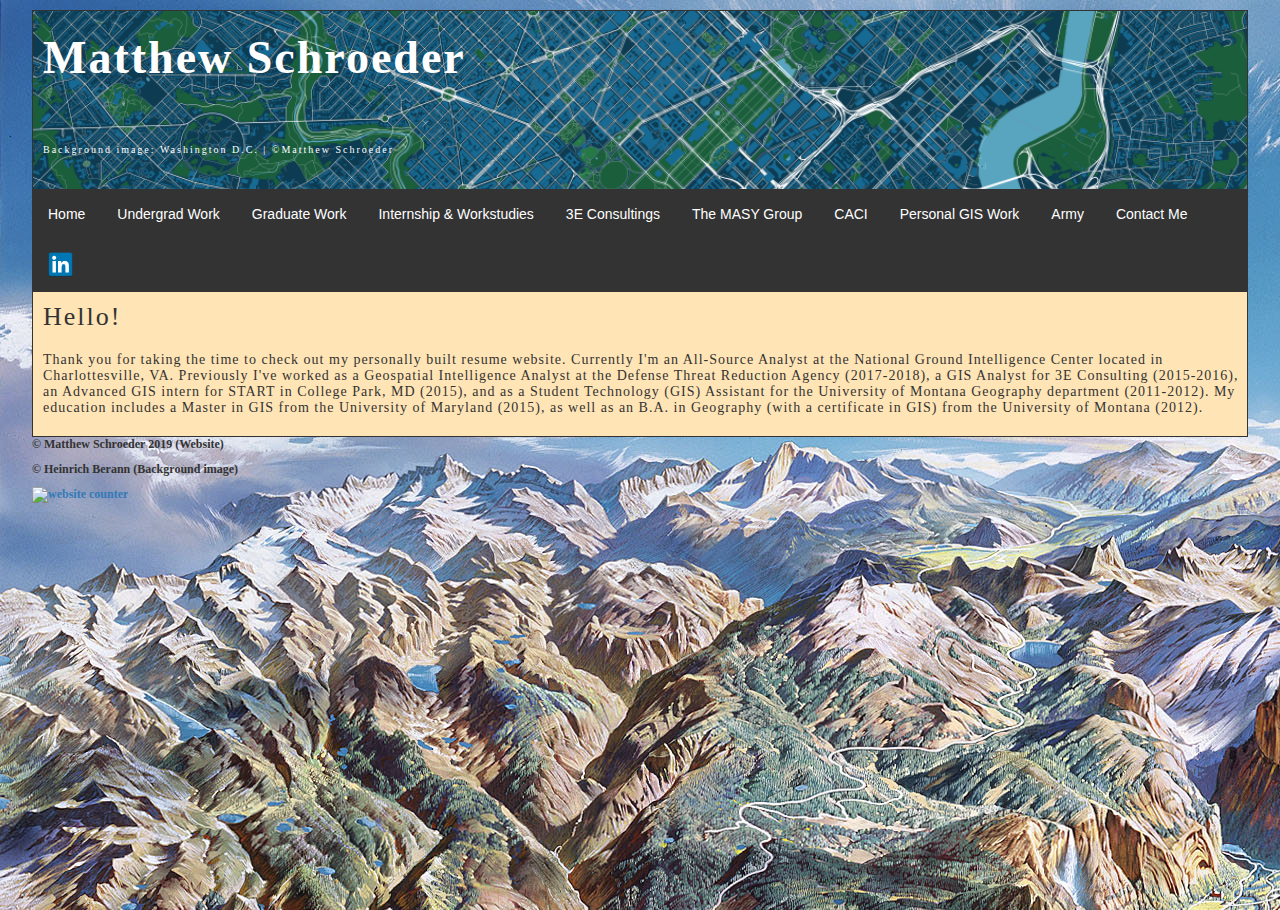
==== index.html @ b8b0f12e "Update index.html" ====
<!DOCTYPE html>
<html>
	<head>
		<meta charset="utf-8">
		<title>Matthew Schroeder Resume Site</title>
		<link href="layout.css" rel="stylesheet" type="text/css" media="screen" />
		<link href="content.css" rel="stylesheet" type="text/css" media="screen"/>
		<link rel="stylesheet" href="https://maxcdn.bootstrapcdn.com/bootstrap/3.3.7/css/bootstrap.min.css">
		<link rel="stylesheet" href="https://js.arcgis.com/4.6/esri/css/main.css">
		<script src="https://js.arcgis.com/4.6/"></script>
  		<meta name="viewport" content="initial-scale=1,maximum-scale=1,user-scalable=no">
	</head>
	
	<body>
		<div id="container">
			<div id="header">
				<h1><b>Matthew Schroeder</b></h1>
				<p>Background image: Washington D.C. | &copy;Matthew Schroeder</p>
			</div>
			<div id="nav">
				<ul>
				<li><a href="index.html">Home</a></li>
				<li><a href="Undergrad.html">Undergrad Work</a></li>
				<li><a href="Graduate.html">Graduate Work</a></li>
                <li><a href="Intern.html">Internship & Workstudies</a></li>
                <li><a href="3E.html">3E Consultings</a></li>
				<li><a href="Masy.html">The MASY Group</a></li>
				<li><a href="CACI.html">CACI</a></li>
				<li><a href="Personal.html">Personal GIS Work</a></li>
                <li><a href="Army.html">Army</a></li>
				<li><a href="About_Me.html">Contact Me</a></li>
				<li><a href="https://www.linkedin.com/in/schrodermatthew/" target="_blank"><img src="images/linkedin-logo.png" width="25" height="25"></a></li>
				</ul>
			</div>
				<div id="content">
					<h1>Hello!</h1>
					<p> Thank you for taking the time to check out my personally built resume website. Currently I'm an All-Source Analyst at the National Ground Intelligence Center located in Charlottesville, VA.
						Previously I've worked as a Geospatial Intelligence Analyst at the Defense Threat Reduction Agency (2017-2018), a GIS Analyst for 3E Consulting (2015-2016), 
                        an Advanced GIS intern for START in College Park, MD (2015), and as a Student Technology (GIS) Assistant for 
                        the University of Montana Geography department (2011-2012). My education includes a Master in GIS from 
                        the University of Maryland (2015), as well as an B.A. in Geography (with a certificate in GIS) from the University of Montana (2012).
						</p>

				</div>
				<div id="footer">
				<p>&copy; Matthew Schroeder 2019 (Website)</p>
				<p>&copy; Heinrich Berann (Background image)</p>
				<a href="http://www.hitwebcounter.com" target="_blank">
					<img src="http://hitwebcounter.com/counter/counter.php?page=6902435&style=0007&nbdigits=5&type=ip&initCount=0" title="website counter" Alt="website counter"   border="0" >
				</div>
			</div>
		</div>
	</body>
</html>
---- layout.css ----
body {height: 100%; margin: 0; padding: 0px; background-color:white; background-image: url("images/Heinrich_Berann_NPS_Yosemite.jpg");
}

html{height: 100%;}

#container{
	width: 95%;
	margin: 0 auto;
}

#header{
	height: 180px;
	margin: 10px 0 0 0;
	padding-left: 10px;
	background: url("images/Washington_DC.png");
	background-repeat:no-repeat;
	background-size: 100%;
	border: 1px solid #333;
	/*border-right: 10px solid #CCCC99; 
	border-left: 10px solid #CCCC99; 
	border-bottom: 3px solid #999966;
	border-top: 10px solid #999966;*/
}

#content {
	height: 0 auto;
	border: 1px solid #333;
	/*border-right: 1px solid #CCCC99; 
	border-left: 1px solid #CCCC99; 
	border-bottom: 1px solid #999966;
	border-top: 1px solid #999966;*/
	background-color: #ffe4b5;
}


#nav ul {
    list-style-type: none;
    margin: 0;
    padding: 0;
    overflow: hidden;
	background-color: #333;
}

#nav li {
    float: left;
}

#nav li a {
    display: block;
    color: white;
    text-align: center;
    padding: 14px 16px;
    text-decoration: none;
}

#nav li a:hover {
    background-color: #111;
}

#footer{
	font-family:Times;
	text-align:left;
	font: 12px Georgia, serif;
	font-weight: bold;

}

#mapCanvas { 
	height: 600px; 
	width: 800px; 
	margin: 0 auto; 
	padding: 0px; 
	border: 5px solid #606060
}
---- content.css ----
#header h1{
	font: 46px Georgia; 
	letter-spacing: 2px;
	color:white; /*rgb(255,51,0);*/
}

#header p{
	font: 10px Georgia; 
	letter-spacing: 2px;
	float: bottom;
	padding-top: 50px;
	color: white;
}

#content ul{
	font-size: 16px;
}

#content h1{
	font: 26px Georgia, serif; 
	letter-spacing: 2px;
	margin: 0 0 20px 0;
	padding-left: 10px;
	padding-top: 10px;
}

#content h2{
	font: 26px Georgia, serif;
	font-weight: bold;
	letter-spacing: 2px;
	margin: 0 0 20px 0;
	text-align: center;
	padding-left: 10px;
	padding-top: 25px;
}
#content h3{
	font: 32px Georgia, serif;
	letter-spacing: 2px;
	margin: 0 0 20px 0;
	text-align: center;
	padding-left: 10px;
	padding-top: 25px;
}

#content h4{
	font: 24px Georgia, serif; 
	letter-spacing: 2px;
	margin: 0 0 20px 0;
	text-align: center;
	padding-left: 10px;
	padding-top: 10px;
}

#content p, dl{
	font: 14px Georgia, serif; 
	letter-spacing: 1px;
	margin: 0 0 20px 0;
	padding-left: 10px;
	overflow: hidden;
}




#Map {
	height: 400px;
	width: 500px;
	Float: right;
	border-width: 2px;
	  border-style: solid;
	  border-color: black;
  }

#content img, iframe{
	display: block;
    margin-left: auto;
	margin-right: auto;
	border-width: 1px;
	  border-style: solid;
	  border-color: black;
}
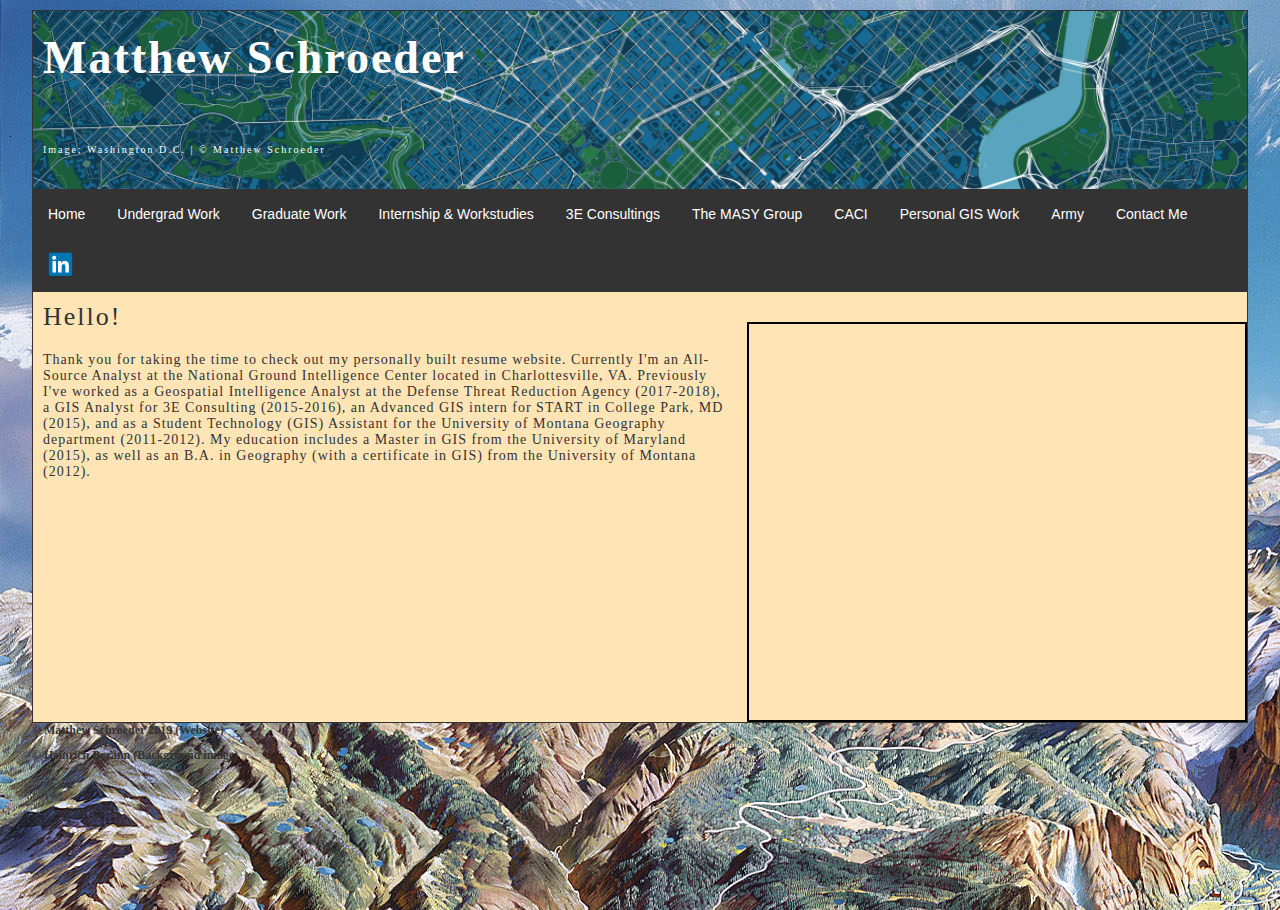
==== commit 4c819b0f: "Update index.html" ====
--- a/index.html
+++ b/index.html
@@ -9,46 +9,109 @@
 		<link rel="stylesheet" href="https://js.arcgis.com/4.6/esri/css/main.css">
 		<script src="https://js.arcgis.com/4.6/"></script>
   		<meta name="viewport" content="initial-scale=1,maximum-scale=1,user-scalable=no">
+		
+		<script>
+			require([
+				"esri/Map",
+				"esri/views/MapView",
+				"esri/widgets/BasemapToggle",
+				"dojo/domReady!"
+			  ],
+			  function(Map, MapView, BasemapToggle) {
+		
+				// Create the Maps with an initial basemap
+				var osm = new Map({
+				  basemap: "hybrid"
+				});
+		
+				// Maryland Map
+				var view = new MapView({
+				  container: "Map",
+				  map: osm,
+				  zoom: 1,
+				  center: [-100.985208, 36.860067] // longitude, latitude
+				});
+				var toggle = new BasemapToggle({ // 1 - Create the widget
+          view: view, // view that provides access to the map's 'topo' basemap
+          nextBasemap: "osm" // allows for toggling to the 'hybrid' basemap
+        });
+        view.ui.add(toggle, "top-right"); // Add widget to the top right corner of the view
+			  })
+			</script>	
 	</head>
 	
 	<body>
-		<div id="container">
-			<div id="header">
-				<h1><b>Matthew Schroeder</b></h1>
-				<p>Background image: Washington D.C. | &copy;Matthew Schroeder</p>
-			</div>
-			<div id="nav">
-				<ul>
-				<li><a href="index.html">Home</a></li>
-				<li><a href="Undergrad.html">Undergrad Work</a></li>
-				<li><a href="Graduate.html">Graduate Work</a></li>
-                <li><a href="Intern.html">Internship & Workstudies</a></li>
-                <li><a href="3E.html">3E Consultings</a></li>
-				<li><a href="Masy.html">The MASY Group</a></li>
-				<li><a href="CACI.html">CACI</a></li>
-				<li><a href="Personal.html">Personal GIS Work</a></li>
-                <li><a href="Army.html">Army</a></li>
-				<li><a href="About_Me.html">Contact Me</a></li>
-				<li><a href="https://www.linkedin.com/in/schrodermatthew/" target="_blank"><img src="images/linkedin-logo.png" width="25" height="25"></a></li>
-				</ul>
-			</div>
-				<div id="content">
-					<h1>Hello!</h1>
-					<p> Thank you for taking the time to check out my personally built resume website. Currently I'm an All-Source Analyst at the National Ground Intelligence Center located in Charlottesville, VA.
-						Previously I've worked as a Geospatial Intelligence Analyst at the Defense Threat Reduction Agency (2017-2018), a GIS Analyst for 3E Consulting (2015-2016), 
-                        an Advanced GIS intern for START in College Park, MD (2015), and as a Student Technology (GIS) Assistant for 
-                        the University of Montana Geography department (2011-2012). My education includes a Master in GIS from 
-                        the University of Maryland (2015), as well as an B.A. in Geography (with a certificate in GIS) from the University of Montana (2012).
-						</p>
-
+			<div id="container">
+				<div id="header">
+					<div class="row">
+						<div class="col-lg-12">
+							<h1><b>Matthew Schroeder</b></h1>
+						</div>
+					</div>
+					<div class="row">
+						<div class="col-lg-12">
+							<p>Image: Washington D.C. | &copy; Matthew Schroeder</p>
+						</div>
+					</div>
 				</div>
-				<div id="footer">
-				<p>&copy; Matthew Schroeder 2019 (Website)</p>
-				<p>&copy; Heinrich Berann (Background image)</p>
-				<a href="http://www.hitwebcounter.com" target="_blank">
-					<img src="http://hitwebcounter.com/counter/counter.php?page=6902435&style=0007&nbdigits=5&type=ip&initCount=0" title="website counter" Alt="website counter"   border="0" >
+				<div class="row">
+						<div class="col-lg-12">
+							<div id="nav">
+								<ul>
+								<li><a href="index.html">Home</a></li>
+								<li><a href="Undergrad.html">Undergrad Work</a></li>
+								<li><a href="Graduate.html">Graduate Work</a></li>
+								<li><a href="Intern.html">Internship & Workstudies</a></li>
+								<li><a href="3E.html">3E Consultings</a></li>
+								<li><a href="Masy.html">The MASY Group</a></li>
+								<li><a href="CACI.html">CACI</a></li>
+								<li><a href="Personal.html">Personal GIS Work</a></li>
+								<li><a href="Army.html">Army</a></li>
+								<li><a href="About_Me.html">Contact Me</a></li>
+								<li><a href="https://www.linkedin.com/in/schrodermatthew/" target="_blank"><img src="images/linkedin-logo.png" width="25" height="25"></a></li>
+								</ul>
+							</div>
+						</div>
+					</div>
+				
+	
+					<div id="content">
+						<div class="row">
+								<div class="col-lg-7" >
+									<h1>Hello!</h1>
+									<p>Thank you for taking the time to check out my personally built resume website. Currently I'm an All-Source Analyst at the National Ground Intelligence Center located in Charlottesville, VA.
+											Previously I've worked as a Geospatial Intelligence Analyst at the Defense Threat Reduction Agency (2017-2018), a GIS Analyst for 3E Consulting (2015-2016), 
+											an Advanced GIS intern for START in College Park, MD (2015), and as a Student Technology (GIS) Assistant for 
+											the University of Montana Geography department (2011-2012). My education includes a Master in GIS from 
+											the University of Maryland (2015), as well as an B.A. in Geography (with a certificate in GIS) from the University of Montana (2012).</p>
+									
+								</div>
+								<div class="col-lg-5">
+									<h4></h4>
+									<div id="Map"></div>
+								</div>
+						</div>
+	
+						
+							
+							
+							
+							
+							
+							
+							
+							
+							
+							
+							
+	
+					</div>
+					
+					<div id="footer">
+						<p>&copy; Matthew Schroeder 2019 (Website)</p>
+						<p>&copy; Heinrich Berann (Background image)</p>
+					</div>
 				</div>
 			</div>
-		</div>
-	</body>
-</html>
+		</body>
+	</html>
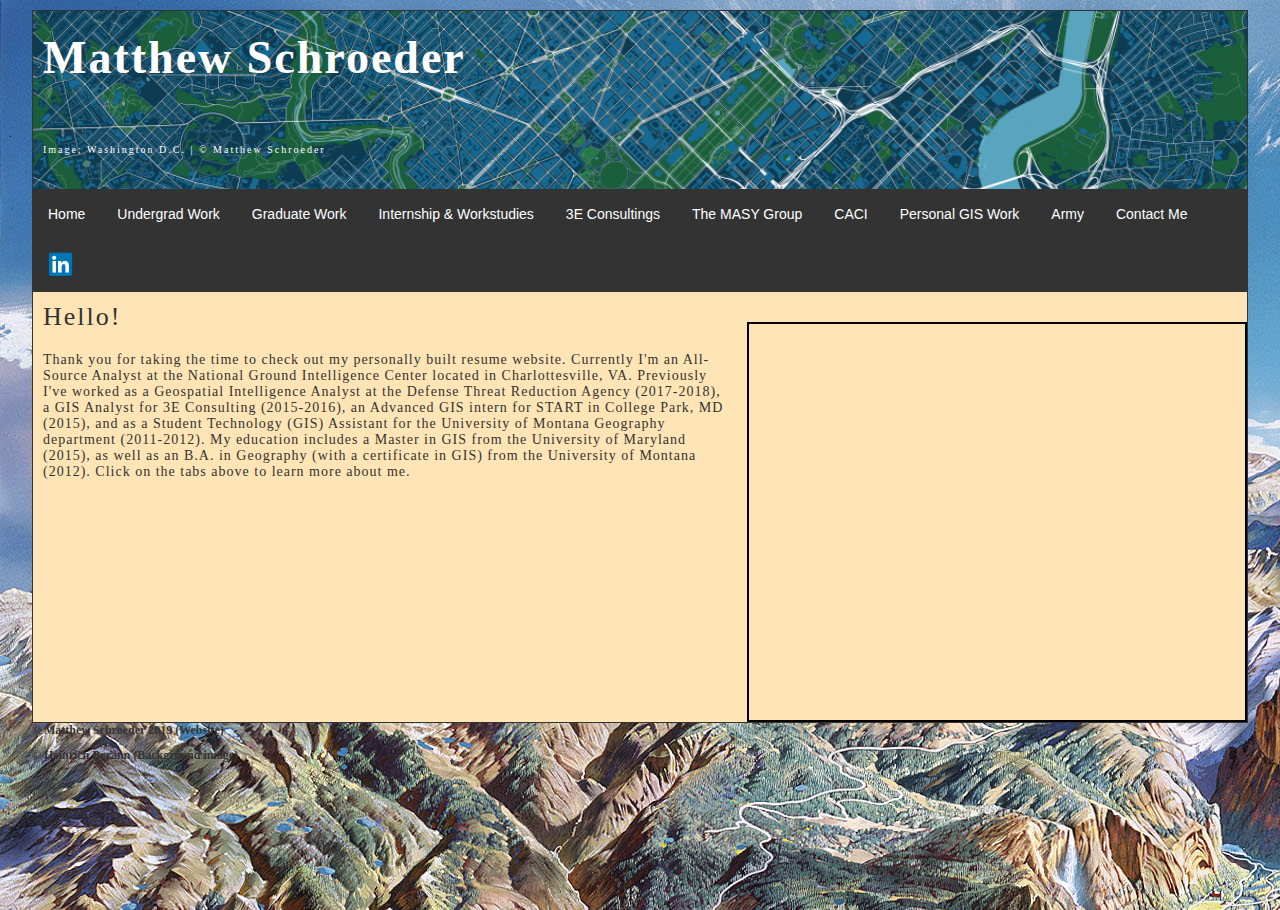
==== commit 7c98053a: "Update index.html" ====
--- a/index.html
+++ b/index.html
@@ -83,7 +83,7 @@
 											Previously I've worked as a Geospatial Intelligence Analyst at the Defense Threat Reduction Agency (2017-2018), a GIS Analyst for 3E Consulting (2015-2016), 
 											an Advanced GIS intern for START in College Park, MD (2015), and as a Student Technology (GIS) Assistant for 
 											the University of Montana Geography department (2011-2012). My education includes a Master in GIS from 
-											the University of Maryland (2015), as well as an B.A. in Geography (with a certificate in GIS) from the University of Montana (2012).</p>
+											the University of Maryland (2015), as well as an B.A. in Geography (with a certificate in GIS) from the University of Montana (2012). Click on the tabs above to learn more about me.</p>
 									
 								</div>
 								<div class="col-lg-5">
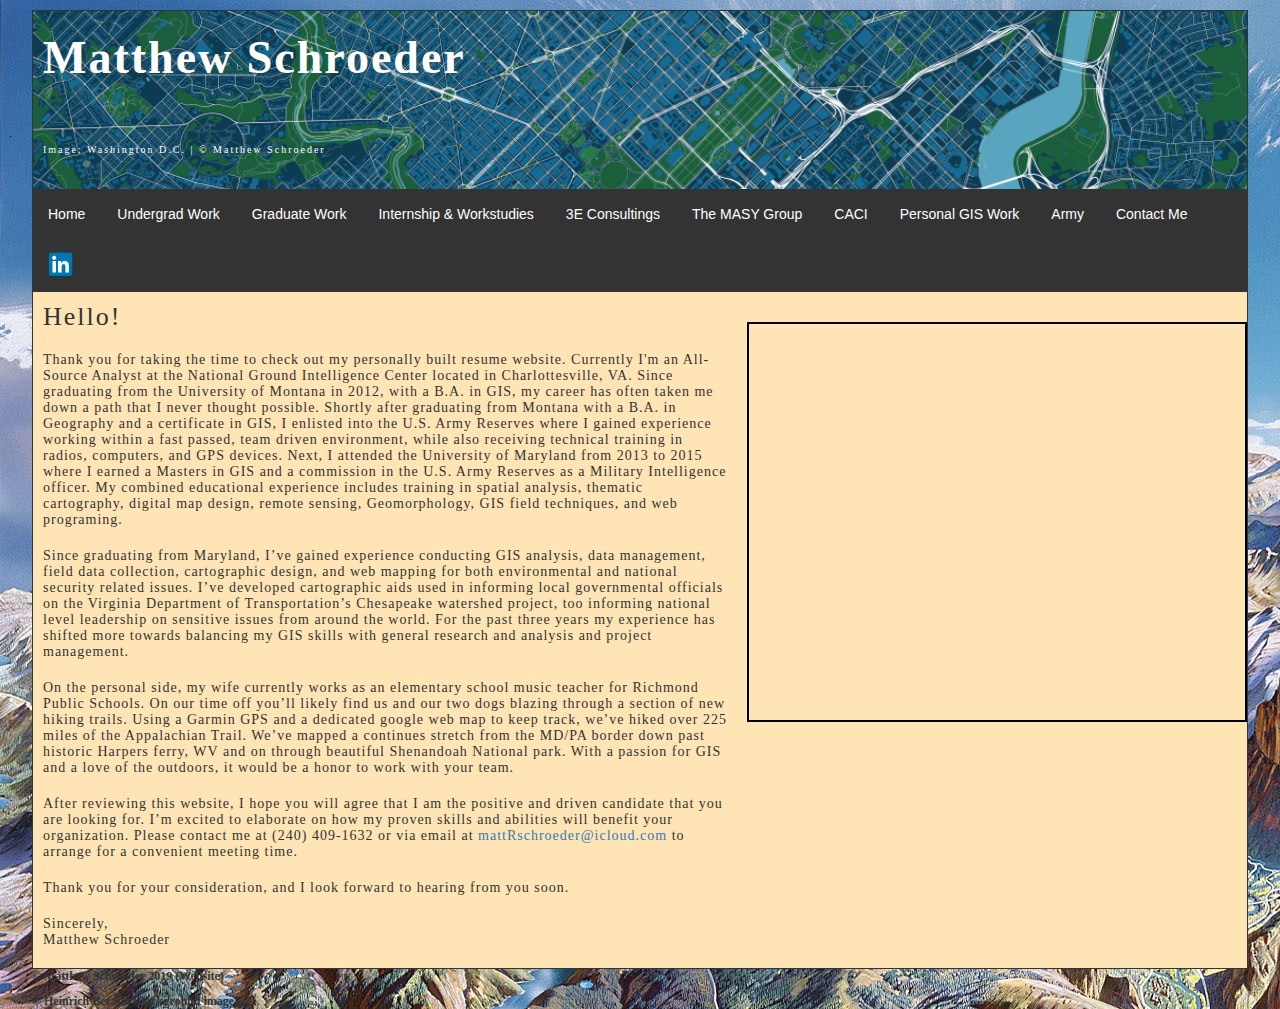
==== commit af6178b6: "Update index.html" ====
--- a/index.html
+++ b/index.html
@@ -80,10 +80,28 @@
 								<div class="col-lg-7" >
 									<h1>Hello!</h1>
 									<p>Thank you for taking the time to check out my personally built resume website. Currently I'm an All-Source Analyst at the National Ground Intelligence Center located in Charlottesville, VA.
-											Previously I've worked as a Geospatial Intelligence Analyst at the Defense Threat Reduction Agency (2017-2018), a GIS Analyst for 3E Consulting (2015-2016), 
-											an Advanced GIS intern for START in College Park, MD (2015), and as a Student Technology (GIS) Assistant for 
-											the University of Montana Geography department (2011-2012). My education includes a Master in GIS from 
-											the University of Maryland (2015), as well as an B.A. in Geography (with a certificate in GIS) from the University of Montana (2012). Click on the tabs above to learn more about me.</p>
+											Since graduating from the University of Montana in 2012, with a B.A. in GIS, my career has often taken me down a path that I never thought possible. Shortly after graduating from 
+											Montana with a B.A. in Geography and a certificate in GIS, I enlisted into the U.S. Army Reserves where I gained experience working within a fast passed, team driven environment, 
+											while also receiving technical training in radios, computers, and GPS devices. Next, I attended the University of Maryland from 2013 to 2015 where I earned a Masters in GIS and a 
+											commission in the U.S. Army Reserves as a Military Intelligence officer. My combined educational experience includes training in spatial analysis, thematic cartography, digital map 
+											design, remote sensing, Geomorphology, GIS field techniques, and web programing.</p>
+											
+											<p>Since graduating from Maryland, I’ve gained experience conducting GIS analysis, data management, field data collection, cartographic design, and web mapping for both environmental 
+											and national security related issues. I’ve developed cartographic aids used in informing local governmental officials on the Virginia Department of Transportation’s Chesapeake watershed 
+											project, too informing national level leadership on sensitive issues from around the world. For the past three years my experience has shifted more towards balancing my GIS skills with 
+											general research and analysis and project management.</p>
+											
+											<p>On the personal side, my wife currently works as an elementary school music teacher for Richmond Public Schools. On our time off you’ll likely find us and our two dogs blazing through 
+											a section of new hiking trails. Using a Garmin GPS and a dedicated google web map to keep track, we’ve hiked over 225 miles of the Appalachian Trail. We’ve mapped a continues stretch from 
+											the MD/PA border down past historic Harpers ferry, WV and on through beautiful Shenandoah National park. With a passion for GIS and a love of the outdoors, it would be a honor to work with 
+											your team.</p>
+											
+											<p>After reviewing this website, I hope you will agree that I am the positive and driven candidate that you are looking for. I’m excited to elaborate on how my proven skills and 
+											abilities will benefit your organization. Please contact me at (240) 409-1632 or via email at <a href="mailto:mattrschroeder@icloud.com" target="_top">mattRschroeder@icloud.com</a> to arrange for a convenient meeting time.</p>
+											
+											<p>Thank you for your consideration, and I look forward to hearing from you soon.</p>
+											<p>Sincerely,<br>
+											Matthew Schroeder </p>
 									
 								</div>
 								<div class="col-lg-5">
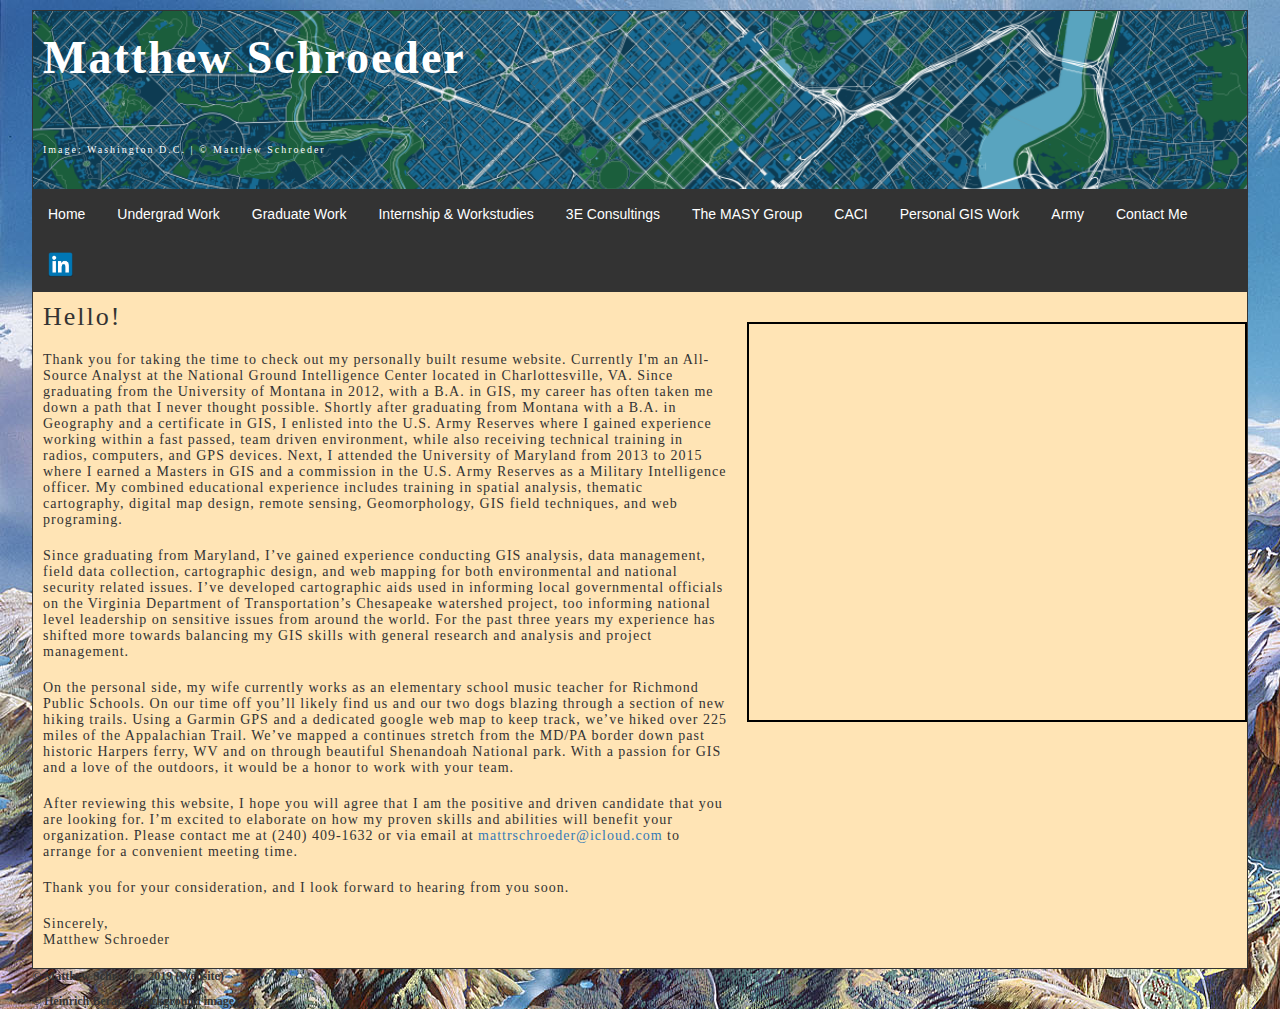
==== commit 0cd30c49: "Update index.html" ====
--- a/index.html
+++ b/index.html
@@ -97,7 +97,7 @@
 											your team.</p>
 											
 											<p>After reviewing this website, I hope you will agree that I am the positive and driven candidate that you are looking for. I’m excited to elaborate on how my proven skills and 
-											abilities will benefit your organization. Please contact me at (240) 409-1632 or via email at <a href="mailto:mattrschroeder@icloud.com" target="_top">mattRschroeder@icloud.com</a> to arrange for a convenient meeting time.</p>
+											abilities will benefit your organization. Please contact me at (240) 409-1632 or via email at <a href="mailto:mattrschroeder@icloud.com" target="_top">mattrschroeder@icloud.com</a> to arrange for a convenient meeting time.</p>
 											
 											<p>Thank you for your consideration, and I look forward to hearing from you soon.</p>
 											<p>Sincerely,<br>
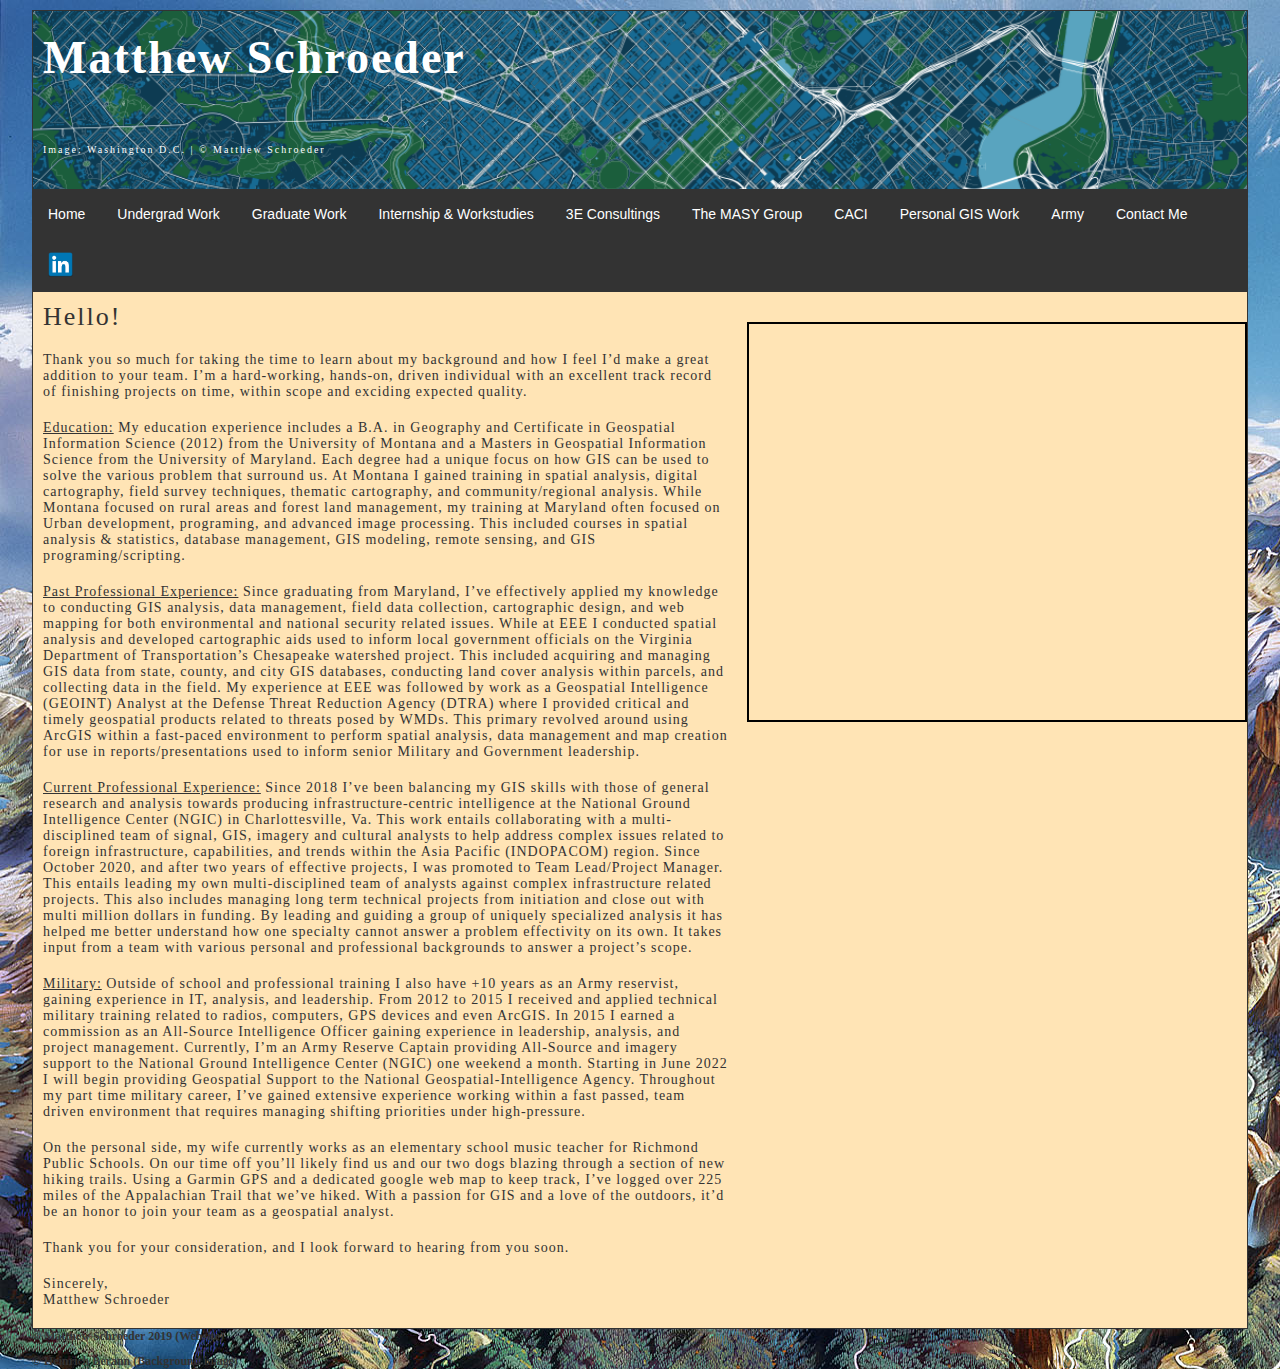
==== commit b043d49a: "Update index.html" ====
--- a/index.html
+++ b/index.html
@@ -79,25 +79,34 @@
 						<div class="row">
 								<div class="col-lg-7" >
 									<h1>Hello!</h1>
-									<p>Thank you for taking the time to check out my personally built resume website. Currently I'm an All-Source Analyst at the National Ground Intelligence Center located in Charlottesville, VA.
-											Since graduating from the University of Montana in 2012, with a B.A. in GIS, my career has often taken me down a path that I never thought possible. Shortly after graduating from 
-											Montana with a B.A. in Geography and a certificate in GIS, I enlisted into the U.S. Army Reserves where I gained experience working within a fast passed, team driven environment, 
-											while also receiving technical training in radios, computers, and GPS devices. Next, I attended the University of Maryland from 2013 to 2015 where I earned a Masters in GIS and a 
-											commission in the U.S. Army Reserves as a Military Intelligence officer. My combined educational experience includes training in spatial analysis, thematic cartography, digital map 
-											design, remote sensing, Geomorphology, GIS field techniques, and web programing.</p>
-											
-											<p>Since graduating from Maryland, I’ve gained experience conducting GIS analysis, data management, field data collection, cartographic design, and web mapping for both environmental 
-											and national security related issues. I’ve developed cartographic aids used in informing local governmental officials on the Virginia Department of Transportation’s Chesapeake watershed 
-											project, too informing national level leadership on sensitive issues from around the world. For the past three years my experience has shifted more towards balancing my GIS skills with 
-											general research and analysis and project management.</p>
-											
-											<p>On the personal side, my wife currently works as an elementary school music teacher for Richmond Public Schools. On our time off you’ll likely find us and our two dogs blazing through 
-											a section of new hiking trails. Using a Garmin GPS and a dedicated google web map to keep track, we’ve hiked over 225 miles of the Appalachian Trail. We’ve mapped a continues stretch from 
-											the MD/PA border down past historic Harpers ferry, WV and on through beautiful Shenandoah National park. With a passion for GIS and a love of the outdoors, it would be a honor to work with 
-											your team.</p>
-											
-											<p>After reviewing this website, I hope you will agree that I am the positive and driven candidate that you are looking for. I’m excited to elaborate on how my proven skills and 
-											abilities will benefit your organization. Please contact me at (240) 409-1632 or via email at <a href="mailto:mattrschroeder@icloud.com" target="_top">mattrschroeder@icloud.com</a> to arrange for a convenient meeting time.</p>
+									<p>Thank you so much for taking the time to learn about my background and how I feel I’d make a great addition to your team. I’m a hard-working, hands-on, driven individual with an excellent 
+										track record of finishing projects on time, within scope and exciding expected quality.
+										</p>
+										<p><u>Education:</u> My education experience includes a B.A. in Geography and Certificate in Geospatial Information Science (2012) from the University of Montana and a Masters in Geospatial Information 
+										Science from the University of Maryland. Each degree had a unique focus on how GIS can be used to solve the various problem that surround us. At Montana I gained training in spatial analysis, 
+										digital cartography, field survey techniques, thematic cartography, and community/regional analysis. While Montana focused on rural areas and forest land management, my training at Maryland often 
+										focused on Urban development, programing, and advanced image processing. This included courses in spatial analysis & statistics, database management, GIS modeling, remote sensing, and GIS 
+										programing/scripting.</p>
+										<p><u>Past Professional Experience:</u> Since graduating from Maryland, I’ve effectively applied my knowledge to conducting GIS analysis, data management, field data collection, cartographic design, and web 
+										mapping for both environmental and national security related issues. While at EEE I conducted spatial analysis and developed cartographic aids used to inform local government officials on the Virginia 
+										Department of Transportation’s Chesapeake watershed project. This included acquiring and managing GIS data from state, county, and city GIS databases, conducting land cover analysis within parcels, and 
+										collecting data in the field. My experience at EEE was followed by work as a Geospatial Intelligence (GEOINT) Analyst at the Defense Threat Reduction Agency (DTRA) where I provided critical and timely 
+										geospatial products related to threats posed by WMDs. This primary revolved around using ArcGIS within a fast-paced environment to perform spatial analysis, data management and map creation for use in 
+										reports/presentations used to inform senior Military and Government leadership. </p>
+										<p><u>Current Professional Experience:</u> Since 2018 I’ve been balancing my GIS skills with those of general research and analysis towards producing infrastructure-centric intelligence at the National Ground 
+										Intelligence Center (NGIC) in Charlottesville, Va. This work entails collaborating with a multi-disciplined team of signal, GIS, imagery and cultural analysts to help address complex issues related to 
+										foreign infrastructure, capabilities, and trends within the Asia Pacific (INDOPACOM) region. Since October 2020, and after two years of effective projects, I was promoted to Team Lead/Project Manager. 
+										This entails leading my own multi-disciplined team of analysts against complex infrastructure related projects. This also includes managing long term technical projects from initiation and close out with 
+										multi million dollars in funding. By leading and guiding a group of uniquely specialized analysis it has helped me better understand how one specialty cannot answer a problem effectivity on its own. It 
+										takes input from a team with various personal and professional backgrounds to answer a project’s scope. </p>
+										<p><u>Military:</u> Outside of school and professional training I also have +10 years as an Army reservist, gaining experience in IT, analysis, and leadership. From 2012 to 2015 I received and applied technical 
+										military training related to radios, computers, GPS devices and even ArcGIS. In 2015 I earned a commission as an All-Source Intelligence Officer gaining experience in leadership, analysis, and project management. 
+										Currently, I’m an Army Reserve Captain providing All-Source and imagery support to the National Ground Intelligence Center (NGIC) one weekend a month. Starting in June 2022 I will begin providing Geospatial 
+										Support to the National Geospatial-Intelligence Agency. Throughout my part time military career, I’ve gained extensive experience working within a fast passed, team driven environment that requires managing 
+										shifting priorities under high-pressure.</p>
+										<p>On the personal side, my wife currently works as an elementary school music teacher for Richmond Public Schools. On our time off you’ll likely find us and our two dogs blazing through a section of new hiking 
+										trails. Using a Garmin GPS and a dedicated google web map to keep track, I’ve logged over 225 miles of the Appalachian Trail that we’ve hiked. With a passion for GIS and a love of the outdoors, it’d be an honor 
+										to join your team as a geospatial analyst.</p>
 											
 											<p>Thank you for your consideration, and I look forward to hearing from you soon.</p>
 											<p>Sincerely,<br>
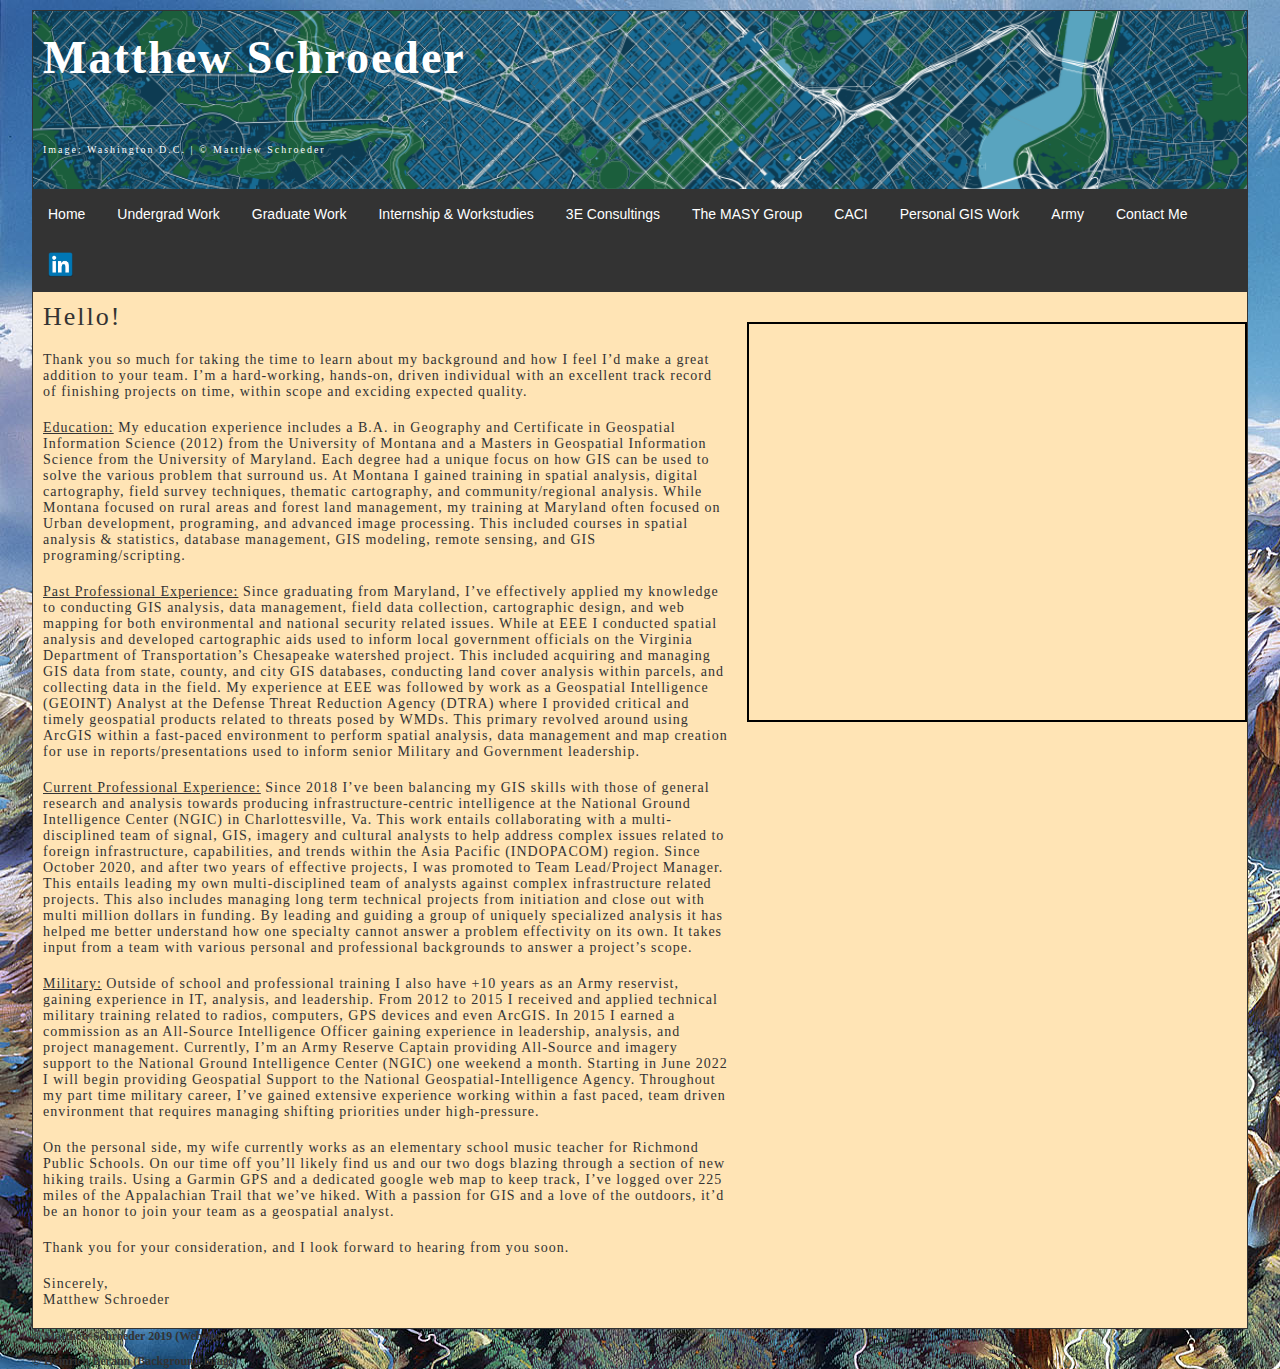
==== commit b5079206: "Update index.html" ====
--- a/index.html
+++ b/index.html
@@ -102,7 +102,7 @@
 										<p><u>Military:</u> Outside of school and professional training I also have +10 years as an Army reservist, gaining experience in IT, analysis, and leadership. From 2012 to 2015 I received and applied technical 
 										military training related to radios, computers, GPS devices and even ArcGIS. In 2015 I earned a commission as an All-Source Intelligence Officer gaining experience in leadership, analysis, and project management. 
 										Currently, I’m an Army Reserve Captain providing All-Source and imagery support to the National Ground Intelligence Center (NGIC) one weekend a month. Starting in June 2022 I will begin providing Geospatial 
-										Support to the National Geospatial-Intelligence Agency. Throughout my part time military career, I’ve gained extensive experience working within a fast passed, team driven environment that requires managing 
+										Support to the National Geospatial-Intelligence Agency. Throughout my part time military career, I’ve gained extensive experience working within a fast paced, team driven environment that requires managing 
 										shifting priorities under high-pressure.</p>
 										<p>On the personal side, my wife currently works as an elementary school music teacher for Richmond Public Schools. On our time off you’ll likely find us and our two dogs blazing through a section of new hiking 
 										trails. Using a Garmin GPS and a dedicated google web map to keep track, I’ve logged over 225 miles of the Appalachian Trail that we’ve hiked. With a passion for GIS and a love of the outdoors, it’d be an honor 
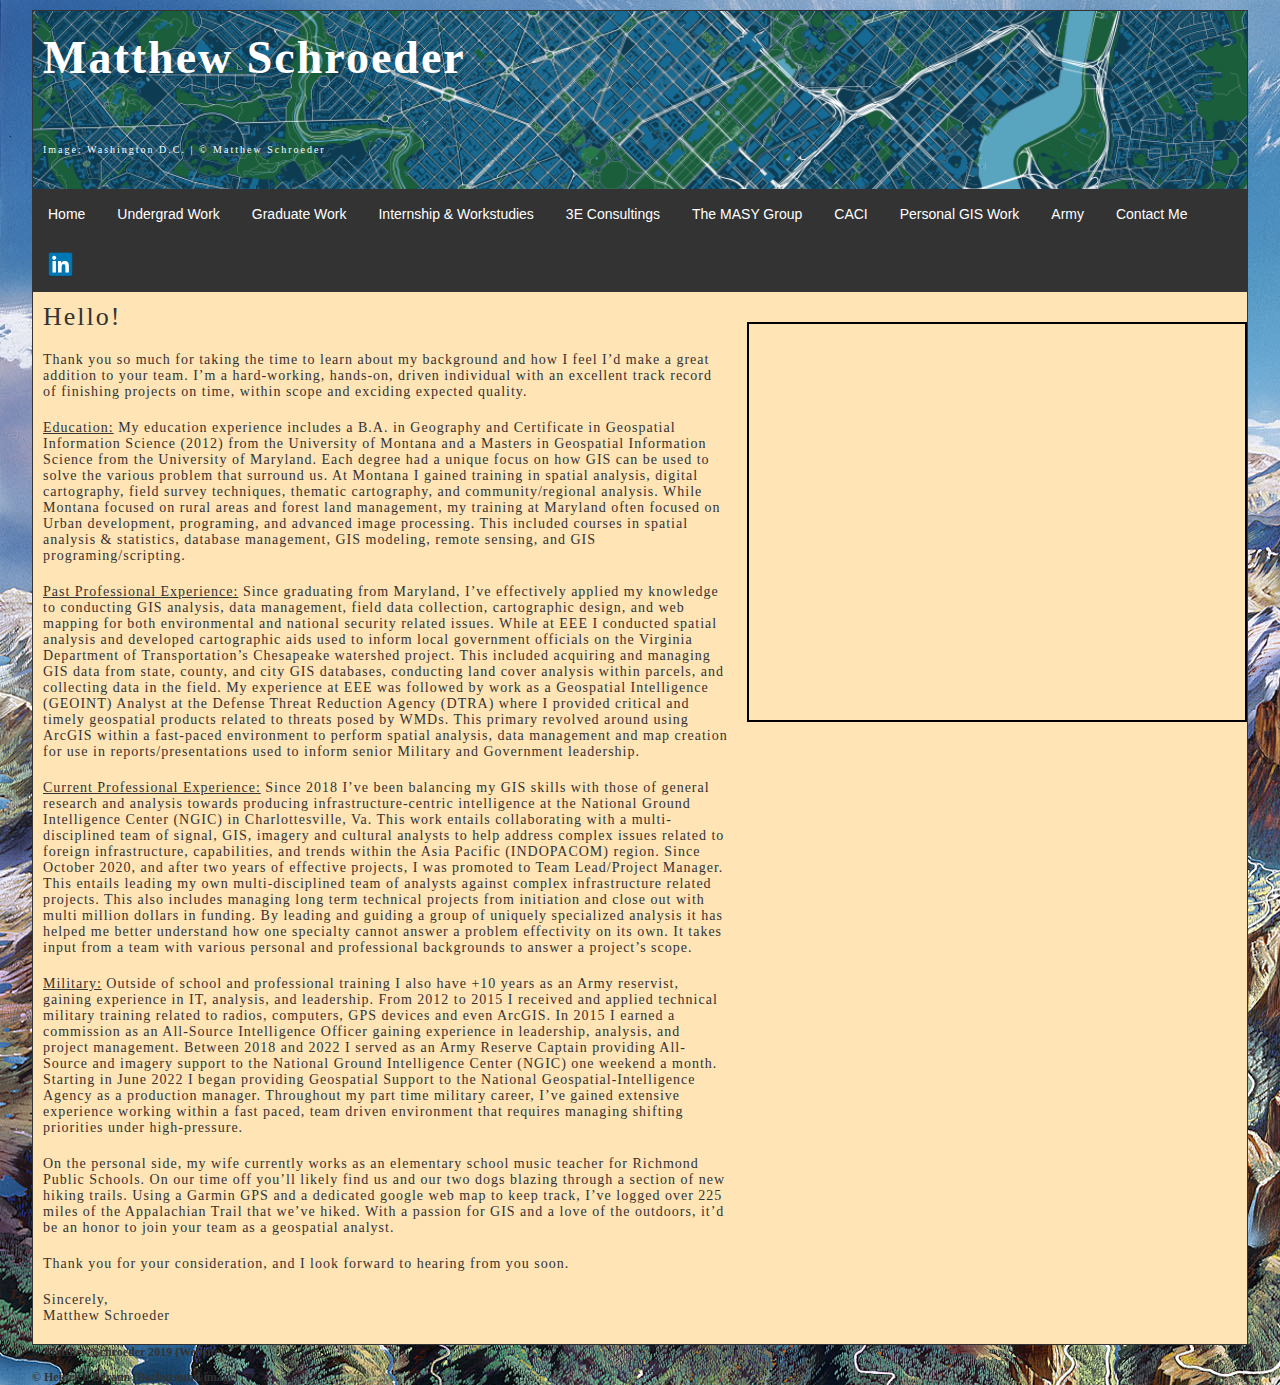
==== commit cb623d9b: "Update index.html" ====
--- a/index.html
+++ b/index.html
@@ -101,8 +101,8 @@
 										takes input from a team with various personal and professional backgrounds to answer a project’s scope. </p>
 										<p><u>Military:</u> Outside of school and professional training I also have +10 years as an Army reservist, gaining experience in IT, analysis, and leadership. From 2012 to 2015 I received and applied technical 
 										military training related to radios, computers, GPS devices and even ArcGIS. In 2015 I earned a commission as an All-Source Intelligence Officer gaining experience in leadership, analysis, and project management. 
-										Currently, I’m an Army Reserve Captain providing All-Source and imagery support to the National Ground Intelligence Center (NGIC) one weekend a month. Starting in June 2022 I will begin providing Geospatial 
-										Support to the National Geospatial-Intelligence Agency. Throughout my part time military career, I’ve gained extensive experience working within a fast paced, team driven environment that requires managing 
+										Between 2018 and 2022 I served as an Army Reserve Captain providing All-Source and imagery support to the National Ground Intelligence Center (NGIC) one weekend a month. Starting in June 2022 I began providing Geospatial 
+										Support to the National Geospatial-Intelligence Agency as a production manager. Throughout my part time military career, I’ve gained extensive experience working within a fast paced, team driven environment that requires managing 
 										shifting priorities under high-pressure.</p>
 										<p>On the personal side, my wife currently works as an elementary school music teacher for Richmond Public Schools. On our time off you’ll likely find us and our two dogs blazing through a section of new hiking 
 										trails. Using a Garmin GPS and a dedicated google web map to keep track, I’ve logged over 225 miles of the Appalachian Trail that we’ve hiked. With a passion for GIS and a love of the outdoors, it’d be an honor 
